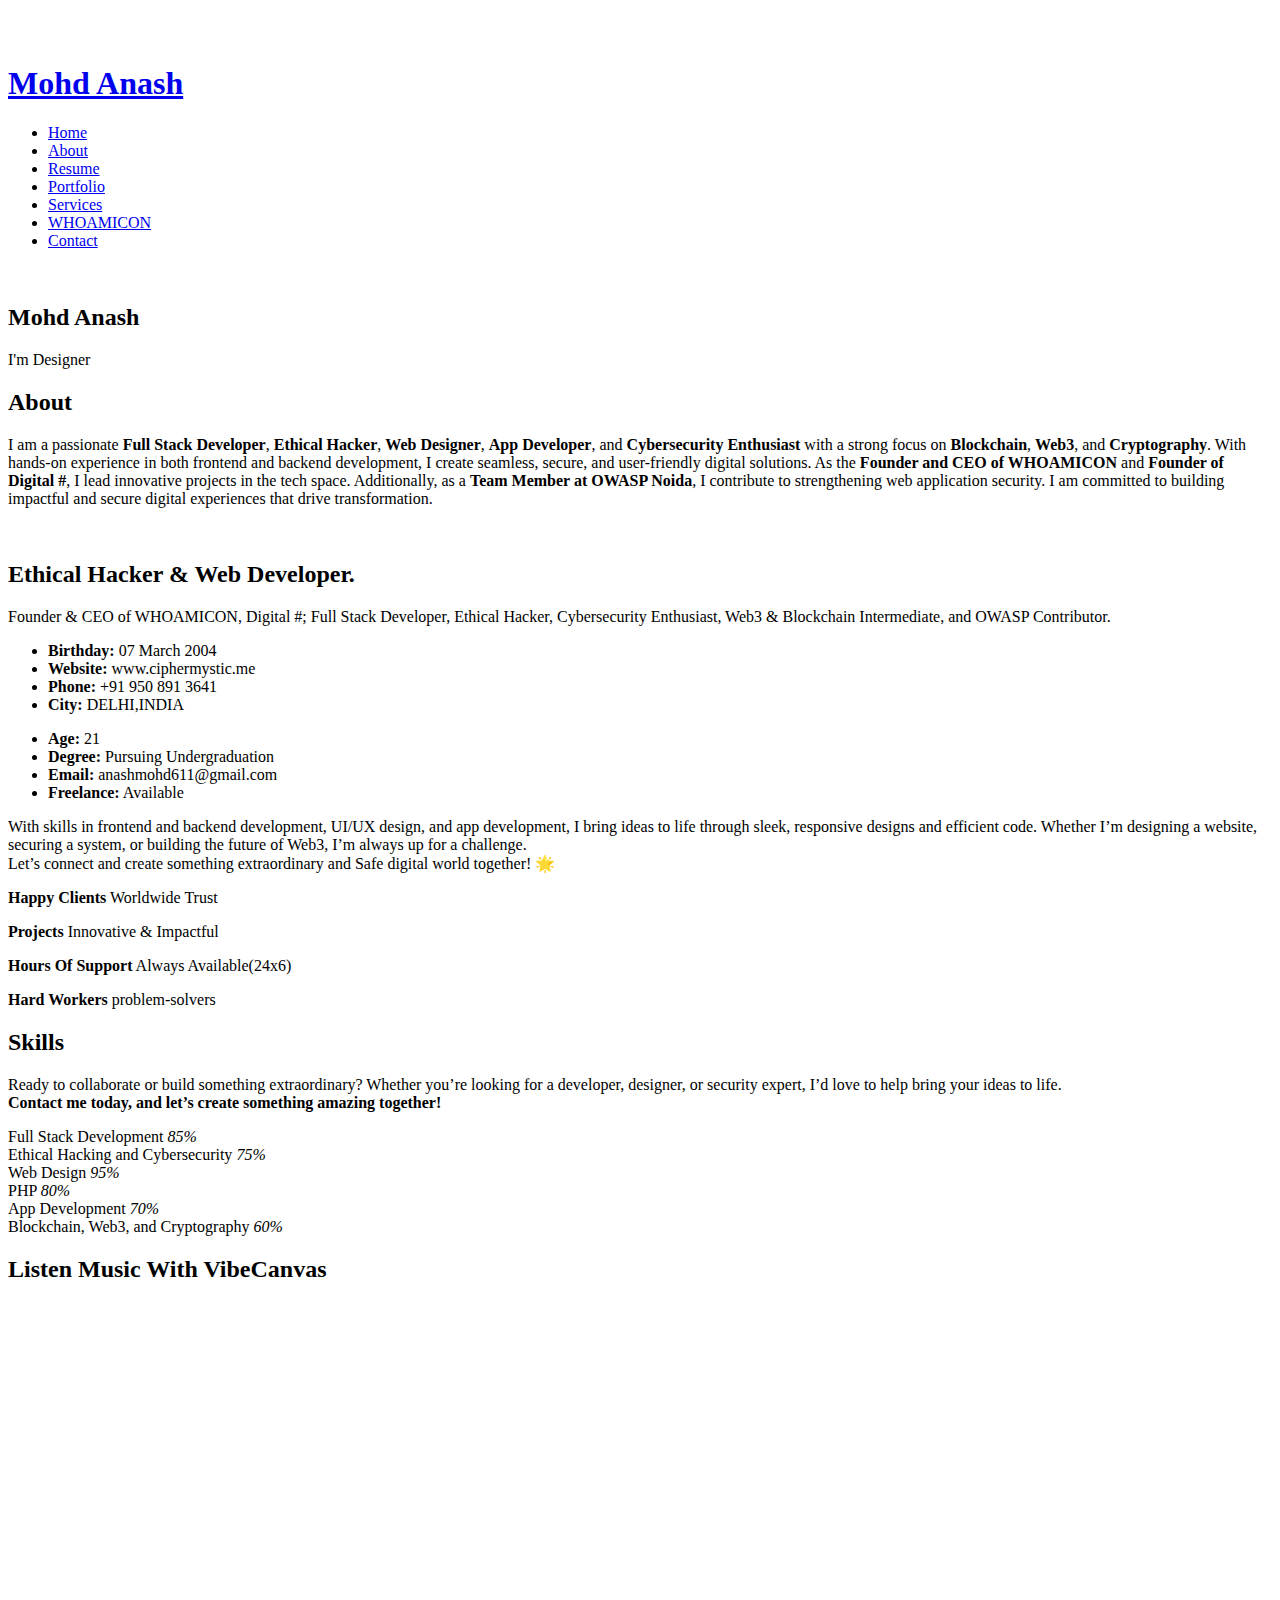
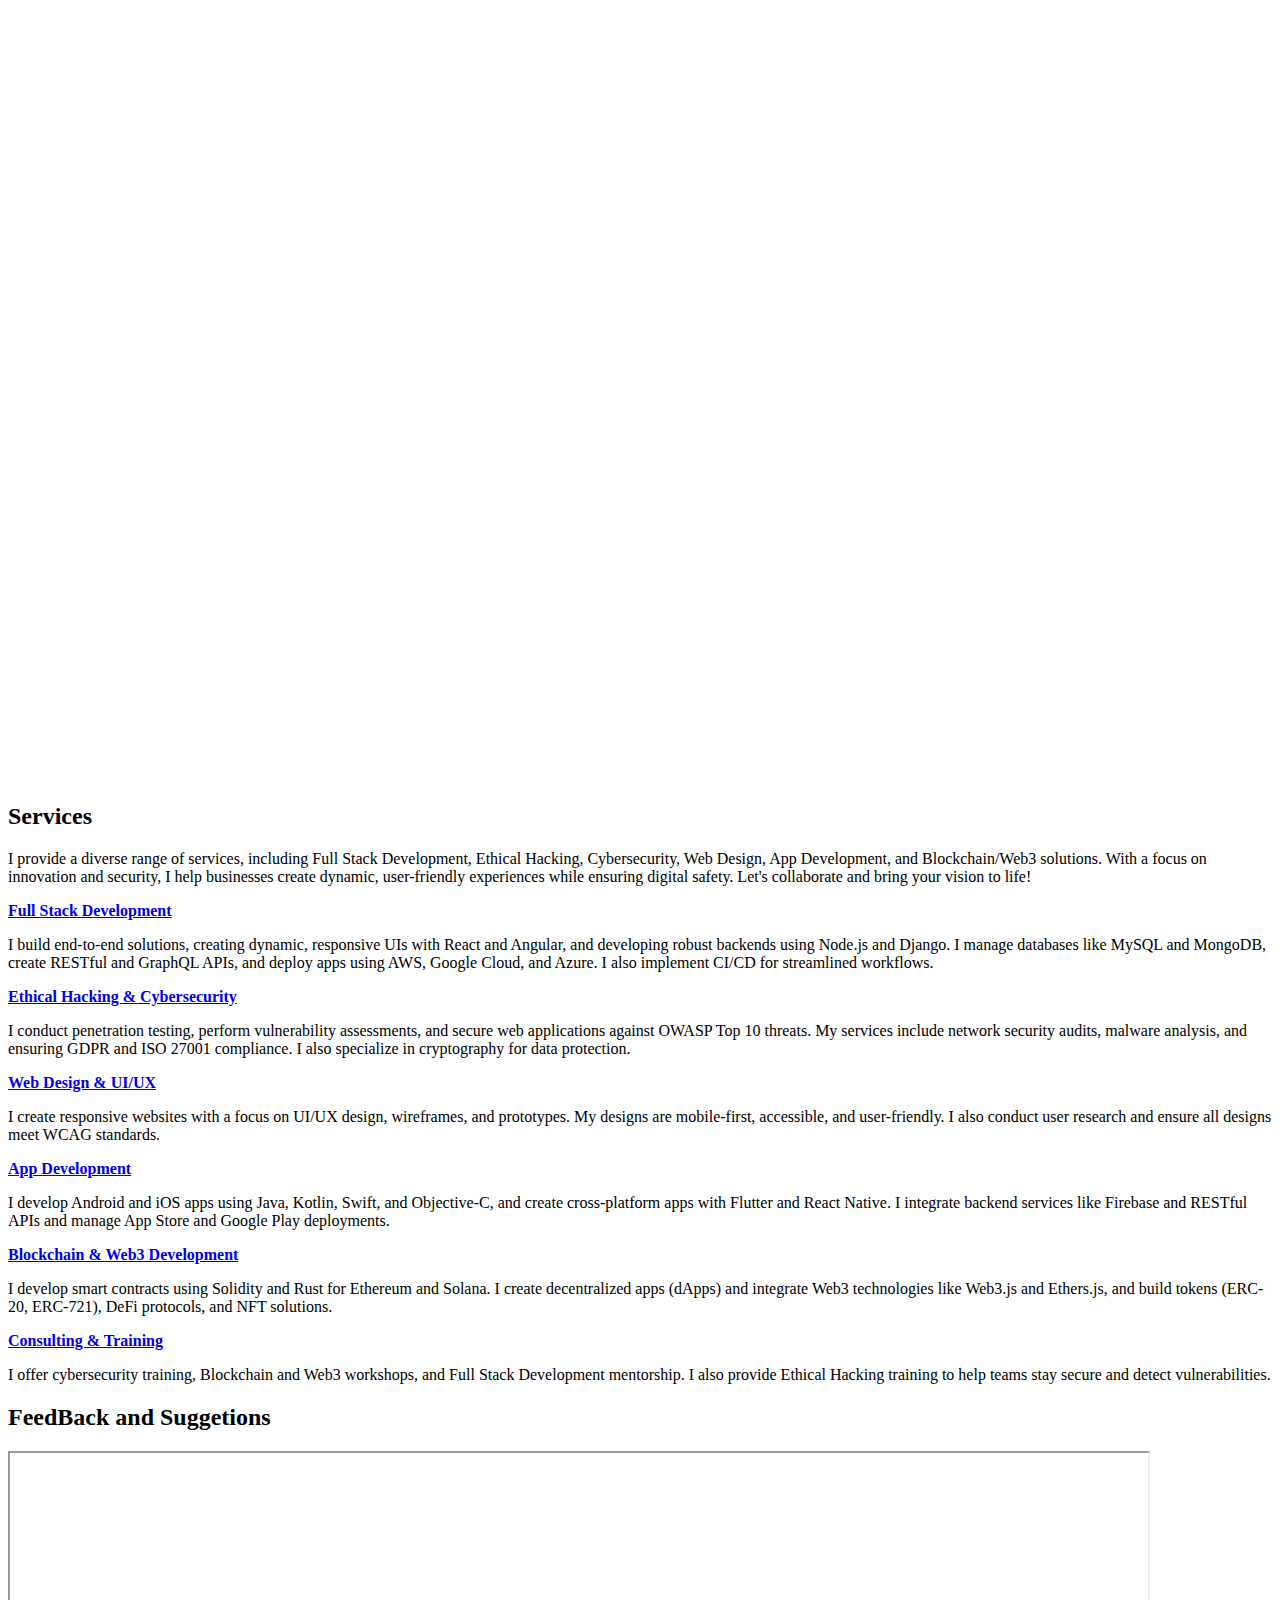
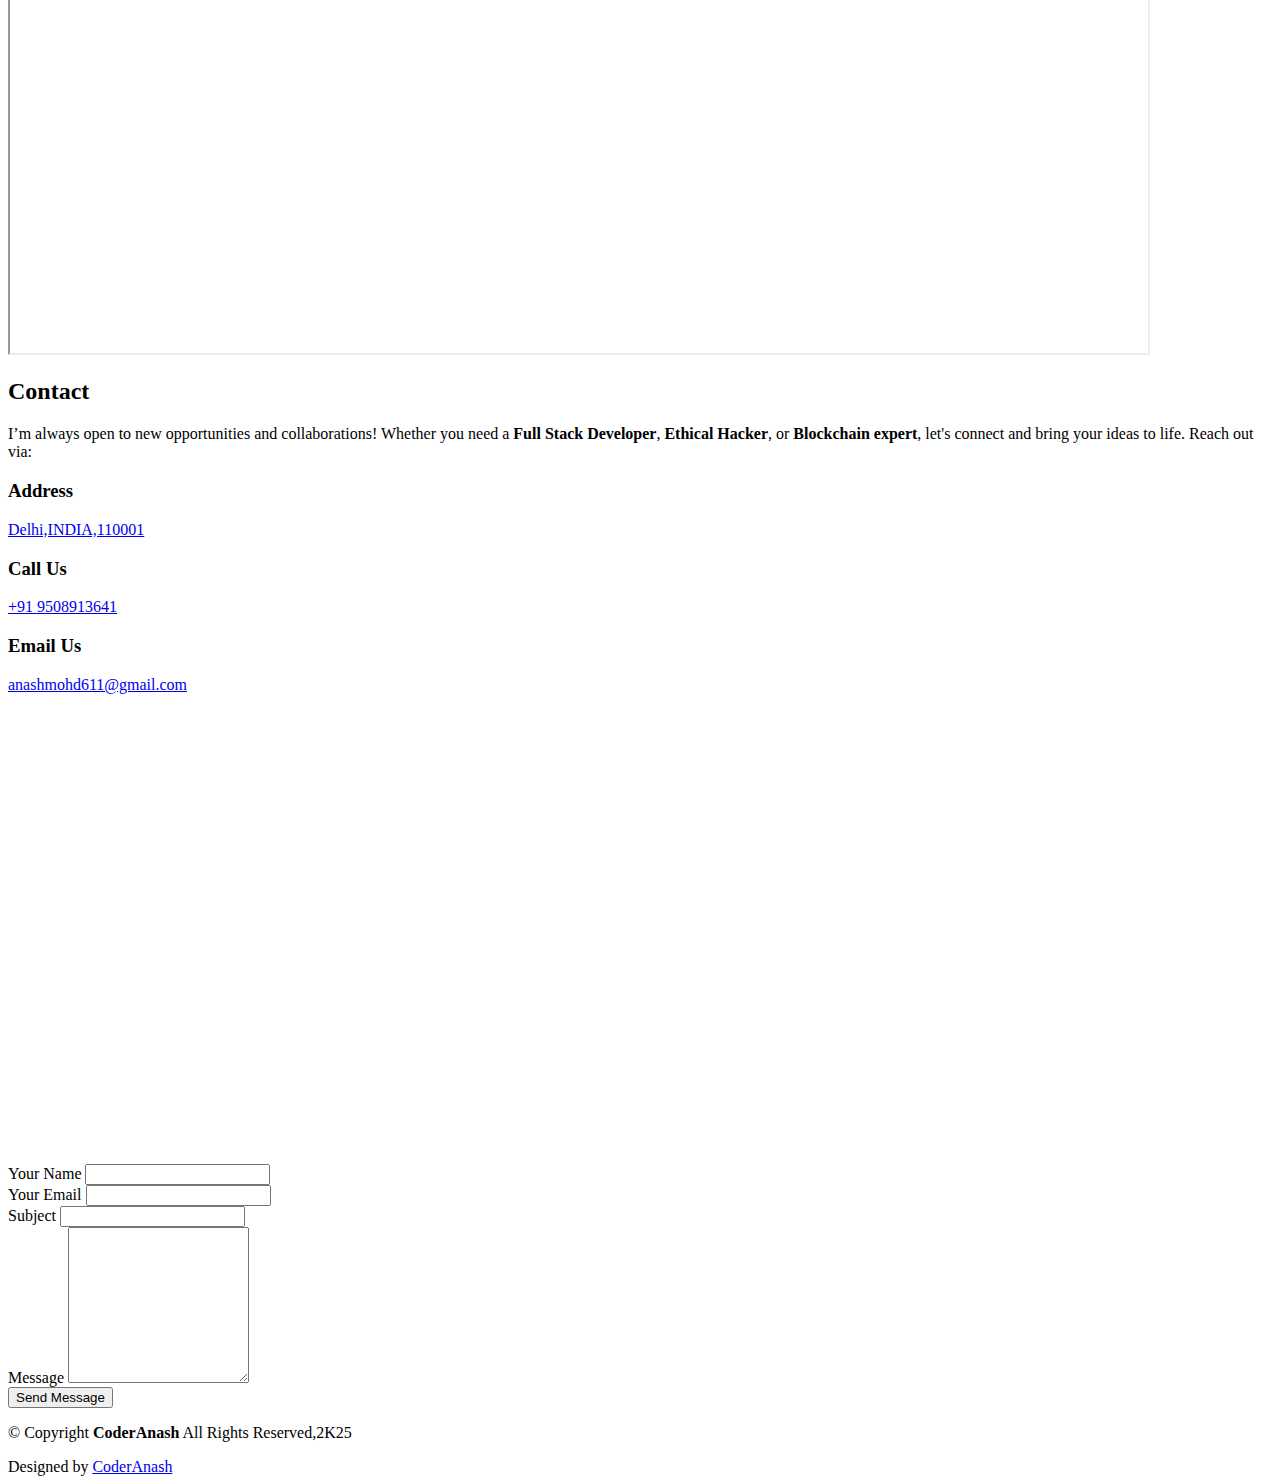
==== index.html @ b5b5e75f "Update and rename main.html to index.html" ====
<!DOCTYPE html>
<html lang="en">

<head>
  <meta charset="utf-8">
  <meta content="width=device-width, initial-scale=1.0" name="viewport">
  <title>Cipher-Mystic | Nexus edge </title>
  <meta content="" name="description">
  <meta content="" name="keywords">

  <!-- Favicons -->
  <link href="favicon.png" rel="apple-touch-icon">
  <link href="favicon.png" rel="icon">

  <!-- Fonts -->
  <link href="https://fonts.googleapis.com" rel="preconnect">
  <link href="https://fonts.gstatic.com" rel="preconnect" crossorigin>
  <link href="https://fonts.googleapis.com/css2?family=Roboto:ital,wght@0,100;0,300;0,400;0,500;0,700;0,900;1,100;1,300;1,400;1,500;1,700;1,900&family=Poppins:ital,wght@0,100;0,200;0,300;0,400;0,500;0,600;0,700;0,800;0,900;1,100;1,200;1,300;1,400;1,500;1,600;1,700;1,800;1,900&family=Raleway:ital,wght@0,100;0,200;0,300;0,400;0,500;0,600;0,700;0,800;0,900;1,100;1,200;1,300;1,400;1,500;1,600;1,700;1,800;1,900&display=swap" rel="stylesheet">

  <!-- Vendor CSS Files -->
  <link href="assets/vendor/bootstrap/css/bootstrap.min.css" rel="stylesheet">
  <link href="assets/vendor/bootstrap-icons/bootstrap-icons.css" rel="stylesheet">
  <link href="assets/vendor/aos/aos.css" rel="stylesheet">
  <link href="assets/vendor/glightbox/css/glightbox.min.css" rel="stylesheet">
  <link href="assets/vendor/swiper/swiper-bundle.min.css" rel="stylesheet">

  <!-- Main CSS File -->
  <link href="main.css" rel="stylesheet">

 

<body class="index-page">

  <header id="header" class="header dark-background d-flex flex-column">
    <i class="header-toggle d-xl-none bi bi-list"></i>

    <div class="profile-img">
      <img src="https://i.postimg.cc/QNf6GqXV/20241112-162826.jpg" alt="" class="img-fluid rounded-circle">
    </div>

    <a href="index.html" class="logo d-flex align-items-center justify-content-center">
      <img src="favicon.png" alt="">
      <h1 class="sitename">Mohd Anash</h1>
    </a>

    <div class="social-links text-center">
      <a href="https://x.com/noida22557?t=7geLIa5B8r8o7svtAYQPKg&s=09" class="twitter"><i class="bi bi-twitter-x"></i></a>
      <a href="https://www.facebook.com/profile.php?id=100071805423886&mibextid=ZbWKwL" class="facebook"><i class="bi bi-facebook"></i></a>
      <a href="https://www.instagram.com/cipherwizardanash?igsh=OGQ5ZDc2ODk2ZA==" class="instagram"><i class="bi bi-instagram"></i></a>
      <a href="https://open.spotify.com/playlist/7vSBEvegDwoUyCAHdFf55h?si=gG2ACN6qSIazeYxkfxoPWw&pi=SsSq9Gy4R1qwV" class="google-play"><i class="bi bi-music-note-list"></i></a>
      <a href="https://www.linkedin.com/in/mohd-anash-9b906825b?utm_source=share&utm_campaign=share_via&utm_content=profile&utm_medium=android_app" class="linkedin"><i class="bi bi-linkedin"></i></a>
    </div>

    <nav id="navmenu" class="navmenu">
      <ul>
        <li><a href="#hero" class="active"><i class="bi bi-house navicon"></i>Home</a></li>
        <li><a href="#about"><i class="bi bi-person navicon"></i> About</a></li>
        <li><a href="https://drive.google.com/file/d/1CPPownsg6qbsP4TGKEWF67DEPzwx7kaX/view"><i class="bi bi-file-earmark-text navicon"></i> Resume</a></li>
        <li><a href="index.html"><i class="bi bi-images navicon"></i> Portfolio</a></li>
        <li><a href="#services"><i class="bi bi-hdd-stack navicon"></i> Services</a></li>
        <li><a href="https://whoamicon.tech/"> <i class="bi bi-browser-safari navicon"></i>  WHOAMICON</a></li>
        <li><a href="mailto:anashmohd611@gmail.com"><i class="bi bi-envelope navicon"></i> Contact</a></li>
      
      </nav>

  </header>

  <main class="main">

    <!-- Hero Section -->
    <section id="hero" class="hero section dark-background">

      <img src="hero-bg.jpg" alt="" data-aos="fade-out" class="">

      <div class="container" data-aos="fade-up" data-aos-delay="100">
        <h2>Mohd Anash</h2>
        <p>I'm <span class="typed" data-typed-items="Web-Designer, Developer, Freelancer, Ethical Hacker,Programmer">Designer</span><span class="typed-cursor typed-cursor--blink" aria-hidden="true"></span><span class="typed-cursor typed-cursor--blink" aria-hidden="true"></span></p>
      </div>

    </section><!-- /Hero Section -->

    <!-- About Section -->
    <section id="about" class="about section">

      <!-- Section Title -->
      <div class="container section-title" data-aos="fade-up">
        <h2>About</h2>
        <p>I am a passionate <b>Full Stack Developer</b>, <b>Ethical Hacker</b>, <b>Web Designer</b>, <b>App Developer</b>, and <b>Cybersecurity Enthusiast</b> with a strong focus on <b>Blockchain</b>, <b>Web3</b>, and <b>Cryptography</b>. With hands-on experience in both frontend and backend development, I create seamless, secure, and user-friendly digital solutions. As the <b>Founder and CEO of WHOAMICON</b> and <b>Founder of Digital #</b>, I lead innovative projects in the tech space. Additionally, as a <b>Team Member at OWASP Noida</b>, I contribute to strengthening web application security. I am committed to building impactful and secure digital experiences that drive transformation.</p>
      </div><!-- End Section Title -->

      <div class="container" data-aos="fade-up" data-aos-delay="100">

        <div class="row gy-4 justify-content-center">
          <div class="col-lg-4">
            <img src="https://i.postimg.cc/QNf6GqXV/20241112-162826.jpg" class="img-fluid" alt="">
          </div>
          <div class="col-lg-8 content">
            <h2>Ethical Hacker &amp; Web Developer.</h2>
            <p class="fst-italic py-3">
              Founder & CEO of WHOAMICON, Digital #; Full Stack Developer, Ethical Hacker, Cybersecurity Enthusiast, Web3 & Blockchain Intermediate, and OWASP Contributor.
            </p>
            <div class="row">
              <div class="col-lg-6">
                <ul>
                  <li><i class="bi bi-chevron-right"></i> <strong>Birthday:</strong> <span>07 March 2004</span></li>
                  <li><i class="bi bi-chevron-right"></i> <strong>Website:</strong> <span>www.ciphermystic.me</span></li>
                  <li><i class="bi bi-chevron-right"></i> <strong>Phone:</strong> <span>+91 950 891 3641</span></li>
                  <li><i class="bi bi-chevron-right"></i> <strong>City:</strong> <span>DELHI,INDIA</span></li>
                </ul>
              </div>
              <div class="col-lg-6">
                <ul>
                  <li><i class="bi bi-chevron-right"></i> <strong>Age:</strong> <span>21</span></li>
                  <li><i class="bi bi-chevron-right"></i> <strong>Degree:</strong> <span>Pursuing Undergraduation</span></li>
                  <li><i class="bi bi-chevron-right"></i> <strong>Email:</strong> <span>anashmohd611@gmail.com</span></li>
                  <li><i class="bi bi-chevron-right"></i> <strong>Freelance:</strong> <span>Available</span></li>
                </ul>
              </div>
            </div>
            <p class="py-3">
              With skills in frontend and backend development, UI/UX design, and app development, I bring ideas to life through sleek, responsive designs and efficient code. Whether I’m designing a website, securing a system, or building the future of Web3, I’m always up for a challenge.<br>
              Let’s connect and create something extraordinary and Safe digital world together! 🌟
            </p>
          </div>
        </div>

      </div>

    </section><!-- /About Section -->

    <!-- Stats Section -->
    <section id="stats" class="stats section">

      <div class="container" data-aos="fade-up" data-aos-delay="100">

        <div class="row gy-4">

          <div class="col-lg-3 col-md-6">
            <div class="stats-item">
              <i class="bi bi-emoji-smile"></i>
              <span data-purecounter-start="0" data-purecounter-end="500" data-purecounter-duration="1" class="purecounter"></span>
              <p><strong>Happy Clients</strong> <span>Worldwide Trust
              </span></p>
            </div>
          </div><!-- End Stats Item -->

          <div class="col-lg-3 col-md-6">
            <div class="stats-item">
              <i class="bi bi-journal-richtext"></i>
              <span data-purecounter-start="0" data-purecounter-end="521" data-purecounter-duration="1" class="purecounter"></span>
              <p><strong>Projects</strong> <span>Innovative & Impactful</span></p>
            </div>
          </div><!-- End Stats Item -->

          <div class="col-lg-3 col-md-6">
            <div class="stats-item">
              <i class="bi bi-headset"></i>
              <span data-purecounter-start="0" data-purecounter-end="6549" data-purecounter-duration="1" class="purecounter"></span>
              <p><strong>Hours Of Support</strong> <span>Always Available(24x6)</span></p>
            </div>
          </div><!-- End Stats Item -->

          <div class="col-lg-3 col-md-6">
            <div class="stats-item">
              <i class="bi bi-people"></i>
              <span data-purecounter-start="0" data-purecounter-end="1549" data-purecounter-duration="1" class="purecounter"></span>
              <p><strong>Hard Workers</strong> <span>problem-solvers</span></p>
            </div>
          </div><!-- End Stats Item -->

        </div>

      </div>

    </section><!-- /Stats Section -->

    <!-- Skills Section -->
    <section id="skills" class="skills section light-background">

      <!-- Section Title -->
      <div class="container section-title" data-aos="fade-up">
        <h2>Skills</h2>
        <p>Ready to collaborate or build something extraordinary? Whether you’re looking for a developer, designer, or security expert, I’d love to help bring your ideas to life.<br>

          <b>Contact me today, and let’s create something amazing together!</b></p>
      </div><!-- End Section Title -->

      <div class="container" data-aos="fade-up" data-aos-delay="100">

        <div class="row skills-content skills-animation">

          <div class="col-lg-6">

            <div class="progress">
              <span class="skill">Full Stack Development
                <span></span> <i class="val">85%</i></span>
              <div class="progress-bar-wrap">
                <div class="progress-bar" role="progressbar" aria-valuenow="85" aria-valuemin="0" aria-valuemax="100"></div>
              </div>
            </div><!-- End Skills Item -->

            <div class="progress">
              <span class="skill"><span>Ethical Hacking and Cybersecurity</span> <i class="val">75%</i></span>
              <div class="progress-bar-wrap">
                <div class="progress-bar" role="progressbar" aria-valuenow="70" aria-valuemin="0" aria-valuemax="100"></div>
              </div>
            </div><!-- End Skills Item -->

            <div class="progress">
              <span class="skill"><span>Web Design</span> <i class="val">95%</i></span>
              <div class="progress-bar-wrap">
                <div class="progress-bar" role="progressbar" aria-valuenow="95" aria-valuemin="0" aria-valuemax="100"></div>
              </div>
            </div><!-- End Skills Item -->

          </div>

          <div class="col-lg-6">

            <div class="progress">
              <span class="skill"><span>PHP</span> <i class="val">80%</i></span>
              <div class="progress-bar-wrap">
                <div class="progress-bar" role="progressbar" aria-valuenow="80" aria-valuemin="0" aria-valuemax="100"></div>
              </div>
            </div><!-- End Skills Item -->

            <div class="progress">
              <span class="skill"><span>App Development</span> <i class="val">70%</i></span>
              <div class="progress-bar-wrap">
                <div class="progress-bar" role="progressbar" aria-valuenow="70" aria-valuemin="0" aria-valuemax="100"></div>
              </div>
            </div><!-- End Skills Item -->

            <div class="progress">
              <span class="skill"><span>Blockchain, Web3, and Cryptography</span> <i class="val">60%</i></span>
              <div class="progress-bar-wrap">
                <div class="progress-bar" role="progressbar" aria-valuenow="60" aria-valuemin="0" aria-valuemax="100"></div>
              </div>
            </div><!-- End Skills Item -->

          </div>

        </div>

      </div>

    </section><!-- /Skills Section -->

    <!-- Resume Section -->
    <section id="Listen Music" class="Music section">
      <h2>Listen Music With VibeCanvas</h2>
      <div style="display: flex; justify-content: center; align-items: center; height: 120vh;">
        <iframe style="border-radius:15px" 
                src="https://open.spotify.com/embed/playlist/7vSBEvegDwoUyCAHdFf55h?utm_source=generator" 
                width="44%" 
                height="600px" 
                frameborder="0" 
                allowfullscreen="true" 
                allow="autoplay; clipboard-write; encrypted-media; fullscreen; picture-in-picture" 
                loading="lazy">
        </iframe>
    </div>

     
    </section><!-- /Resume Section -->
        <!-- Services Section -->
    <section id="services" class="services section">

      <!-- Section Title -->
      <div class="container section-title" data-aos="fade-up">
        <h2>Services</h2>
        <p>I provide a diverse range of services, including Full Stack Development, Ethical Hacking, Cybersecurity, Web Design, App Development, and Blockchain/Web3 solutions. With a focus on innovation and security, I help businesses create dynamic, user-friendly experiences while ensuring digital safety. Let's collaborate and bring your vision to life!

        </p>
      </div><!-- End Section Title -->

      <div class="container">

        <div class="row gy-4">

          <div class="col-lg-4 col-md-6 service-item d-flex" data-aos="fade-up" data-aos-delay="100">
            <div class="icon flex-shrink-0"><i class="bi bi-briefcase"></i></div>
            <div>
              <b class="title"><a href="#" class="stretched-link">Full Stack Development</a></b>
              <p class="description">I build end-to-end solutions, creating dynamic, responsive UIs with React and Angular, and developing robust backends using Node.js and Django. I manage databases like MySQL and MongoDB, create RESTful and GraphQL APIs, and deploy apps using AWS, Google Cloud, and Azure. I also implement CI/CD for streamlined workflows.</p>
            </div>
          </div>
          <!-- End Service Item -->

          <div class="col-lg-4 col-md-6 service-item d-flex" data-aos="fade-up" data-aos-delay="200">
            <div class="icon flex-shrink-0"><i class="bi bi-card-checklist"></i></div>
            <div>
              <b class="title"><a href="#" class="stretched-link">Ethical Hacking & Cybersecurity</a></b>
              <p class="description">I conduct penetration testing, perform vulnerability assessments, and secure web applications against OWASP Top 10 threats. My services include network security audits, malware analysis, and ensuring GDPR and ISO 27001 compliance. I also specialize in cryptography for data protection.</p>
            </div>
          </div><!-- End Service Item -->

          <div class="col-lg-4 col-md-6 service-item d-flex" data-aos="fade-up" data-aos-delay="300">
            <div class="icon flex-shrink-0"><i class="bi bi-bar-chart"></i></div>
            <div>
              <b class="title"><a href="#" class="stretched-link">Web Design & UI/UX</a></b>
              <p class="description">I create responsive websites with a focus on UI/UX design, wireframes, and prototypes. My designs are mobile-first, accessible, and user-friendly. I also conduct user research and ensure all designs meet WCAG standards.</p>
            </div>
          </div><!-- End Service Item -->

          <div class="col-lg-4 col-md-6 service-item d-flex" data-aos="fade-up" data-aos-delay="400">
            <div class="icon flex-shrink-0"><i class="bi bi-binoculars"></i></div>
            <div>
              <b class="title"><a href="#" class="stretched-link">App Development</a></b>
              <p class="description">I develop Android and iOS apps using Java, Kotlin, Swift, and Objective-C, and create cross-platform apps with Flutter and React Native. I integrate backend services like Firebase and RESTful APIs and manage App Store and Google Play deployments.</p>
            </div>
          </div><!-- End Service Item -->

          <div class="col-lg-4 col-md-6 service-item d-flex" data-aos="fade-up" data-aos-delay="500">
            <div class="icon flex-shrink-0"><i class="bi bi-brightness-high"></i></div>
            <div>
              <b class="title"><a href="#" class="stretched-link">Blockchain & Web3 Development</a></b>
              <p class="description">I develop smart contracts using Solidity and Rust for Ethereum and Solana. I create decentralized apps (dApps) and integrate Web3 technologies like Web3.js and Ethers.js, and build tokens (ERC-20, ERC-721), DeFi protocols, and NFT solutions.</p>
            </div>
          </div><!-- End Service Item -->

          <div class="col-lg-4 col-md-6 service-item d-flex" data-aos="fade-up" data-aos-delay="600">
            <div class="icon flex-shrink-0"><i class="bi bi-calendar4-week"></i></div>
            <div>
              <b class="title"><a href="#" class="stretched-link">Consulting & Training</a></b>
              <p class="description">I offer cybersecurity training, Blockchain and Web3 workshops, and Full Stack Development mentorship. I also provide Ethical Hacking training to help teams stay secure and detect vulnerabilities.</p>
            </div>
          </div><!-- End Service Item -->

        </div>

      </div>

    </section><!-- /Services Section -->

    <!-- Testimonials Section -->
    <section id="testimonials" class="testimonials section light-background">

      <!-- Section Title -->
      <div class="container section-title" data-aos="fade-up">
        <h2>FeedBack and Suggetions</h2>
        <iframe src="https://docs.google.com/forms/d/e/1FAIpQLSeQpcDw2lBve96qXRhv9RvOcL3eAvZ62hSox3SgoUrfpuIEcQ/viewform?embedded=true" width="90%" height="500" frameborder="4" marginheight="1" marginwidth="1">Loading…</iframe>
      </div>

    </section><!-- /Testimonials Section -->

    <!-- Contact Section -->
    <section id="contact" class="contact section">

      <!-- Section Title -->
      <div class="container section-title" data-aos="fade-up">
        <h2>Contact</h2>
        <p>I’m always open to new opportunities and collaborations! Whether you need a <b>Full Stack Developer</b>, <b>Ethical Hacker</b>, or <b>Blockchain expert</b>, let's connect and bring your ideas to life. Reach out via:</p>
      </div><!-- End Section Title -->

      <div class="container" data-aos="fade-up" data-aos-delay="100">

        <div class="row gy-4">

          <div class="col-lg-5">

            <div class="info-wrap">
              <div class="info-item d-flex" data-aos="fade-up" data-aos-delay="200">
                <i class="bi bi-geo-alt flex-shrink-0"></i>
                <div>
                  <h3>Address</h3>
                  <p><a href="#"> Delhi,INDIA,110001</a></p>
                </div>
              </div><!-- End Info Item -->

              <div class="info-item d-flex" data-aos="fade-up" data-aos-delay="300">
                <i class="bi bi-telephone flex-shrink-0"></i>
                <div>
                  <h3>Call Us</h3>
                  <p><a href="tel:9508913641"> +91 9508913641 </a></p>
                </div>
              </div><!-- End Info Item -->

              <div class="info-item d-flex" data-aos="fade-up" data-aos-delay="400">
                <i class="bi bi-envelope flex-shrink-0"></i>
                <div>
                  <h3>Email Us</h3>
                  <p><a href="mailto: anashmohd611@gmail.com"> anashmohd611@gmail.com</a></p>
                </div>
              </div><!-- End Info Item -->

              <div class="mapswrapper"><iframe width="400" height="450" loading="lazy" allowfullscreen src="https://www.google.com/maps/embed/v1/place?key=AIzaSyBFw0Qbyq9zTFTd-tUY6dZWTgaQzuU17R8&q=Delhi%2CRed%20fort&zoom=10&maptype=satellite"></iframe><a href="https://www.taxuni.com/w9-form/">w9 form</a><style>.mapswrapper{background:#fff;position:relative}.mapswrapper iframe{border:0;position:relative;z-index:2}.mapswrapper a{color:rgba(0,0,0,0);position:absolute;left:0;top:0;z-index:0}</style></div>
            </div>
          </div>

          <div class="col-lg-7">
            <div class="form-container">
              <form action="https://api.web3forms.com/submit" method="POST">
                <input type="hidden" name="access_key" value="5dc3c23f-36ee-437c-885b-2ff76bfdeba7">
                <div class="form-group">

                <div class="col-md-6">
                  <label for="name-field" class="pb-2">Your Name</label>
                  <input type="text" name="name" id="name-field" class="form-control custom-border" required="">
                </div>

                <div class="col-md-6">
                  <label for="email-field" class="pb-2">Your Email</label>
                  <input type="email" class="form-control custom-border" name="email" id="email-field" required="">
                </div>

                <div class="col-md-12">
                  <label for="subject-field" class="pb-2">Subject</label>
                  <input type="text" class="form-control custom-border" name="subject" id="subject-field" required="">
                </div>

                <div class="col-md-12">
                  <label for="message-field" class="pb-2">Message</label>
                  <textarea class="form-control custom-border" name="message" rows="10" id="message-field" required=""></textarea>
                </div>

                

                <button type="submit" class="submit-button">Send Message</button>                </div>

              </div>
            </form>
          </div><!-- End Contact Form -->

        </div>

      </div>

    </section><!-- /Contact Section -->

  </main>

  <footer id="footer" class="footer position-relative light-background">

    <div class="container">
      <div class="copyright text-center ">
        <p>© <span>Copyright</span> <strong class="px-1 sitename">CoderAnash</strong> <span>All Rights Reserved,2K25</span></p>
      </div>
      <div class="credits">
               Designed by <a href="https://bio.site/cipherwizardanash">CoderAnash</a>
      </div>
    </div>

  </footer>

  <!-- Scroll Top -->
  <a href="#" id="scroll-top" class="scroll-top d-flex align-items-center justify-content-center"><i class="bi bi-arrow-up-short"></i></a>

  <!-- Preloader -->
  <div id="preloader"></div>

  <!-- Vendor JS Files -->
  <script src="assets/vendor/bootstrap/js/bootstrap.bundle.min.js"></script>
  <script src="assets/vendor/php-email-form/validate.js"></script>
  <script src="assets/vendor/aos/aos.js"></script>
  <script src="assets/vendor/typed.js/typed.umd.js"></script>
  <script src="assets/vendor/purecounter/purecounter_vanilla.js"></script>
  <script src="assets/vendor/waypoints/noframework.waypoints.js"></script>
  <script src="assets/vendor/glightbox/js/glightbox.min.js"></script>
  <script src="assets/vendor/imagesloaded/imagesloaded.pkgd.min.js"></script>
  <script src="assets/vendor/isotope-layout/isotope.pkgd.min.js"></script>
  <script src="assets/vendor/swiper/swiper-bundle.min.js"></script>

  <!-- Main JS File -->
  <script src="main.js"></script>

</body>

</html>
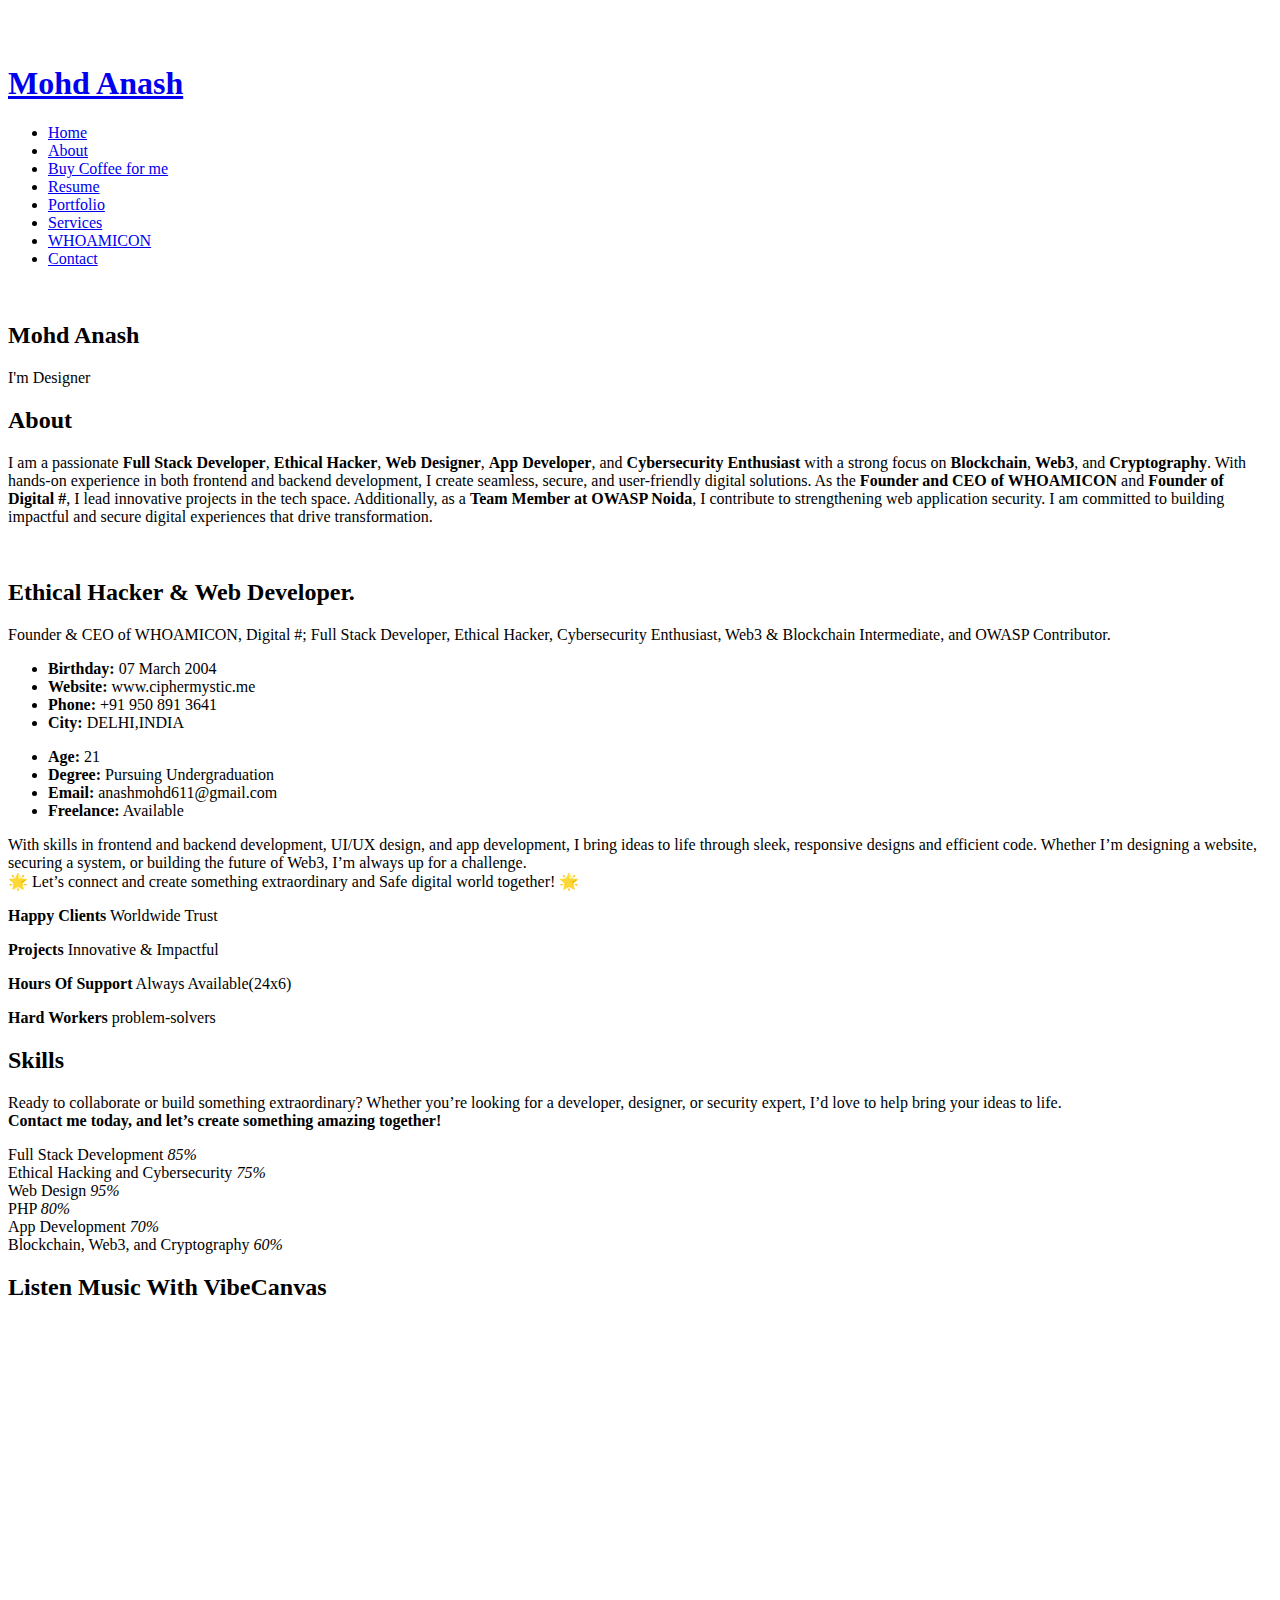
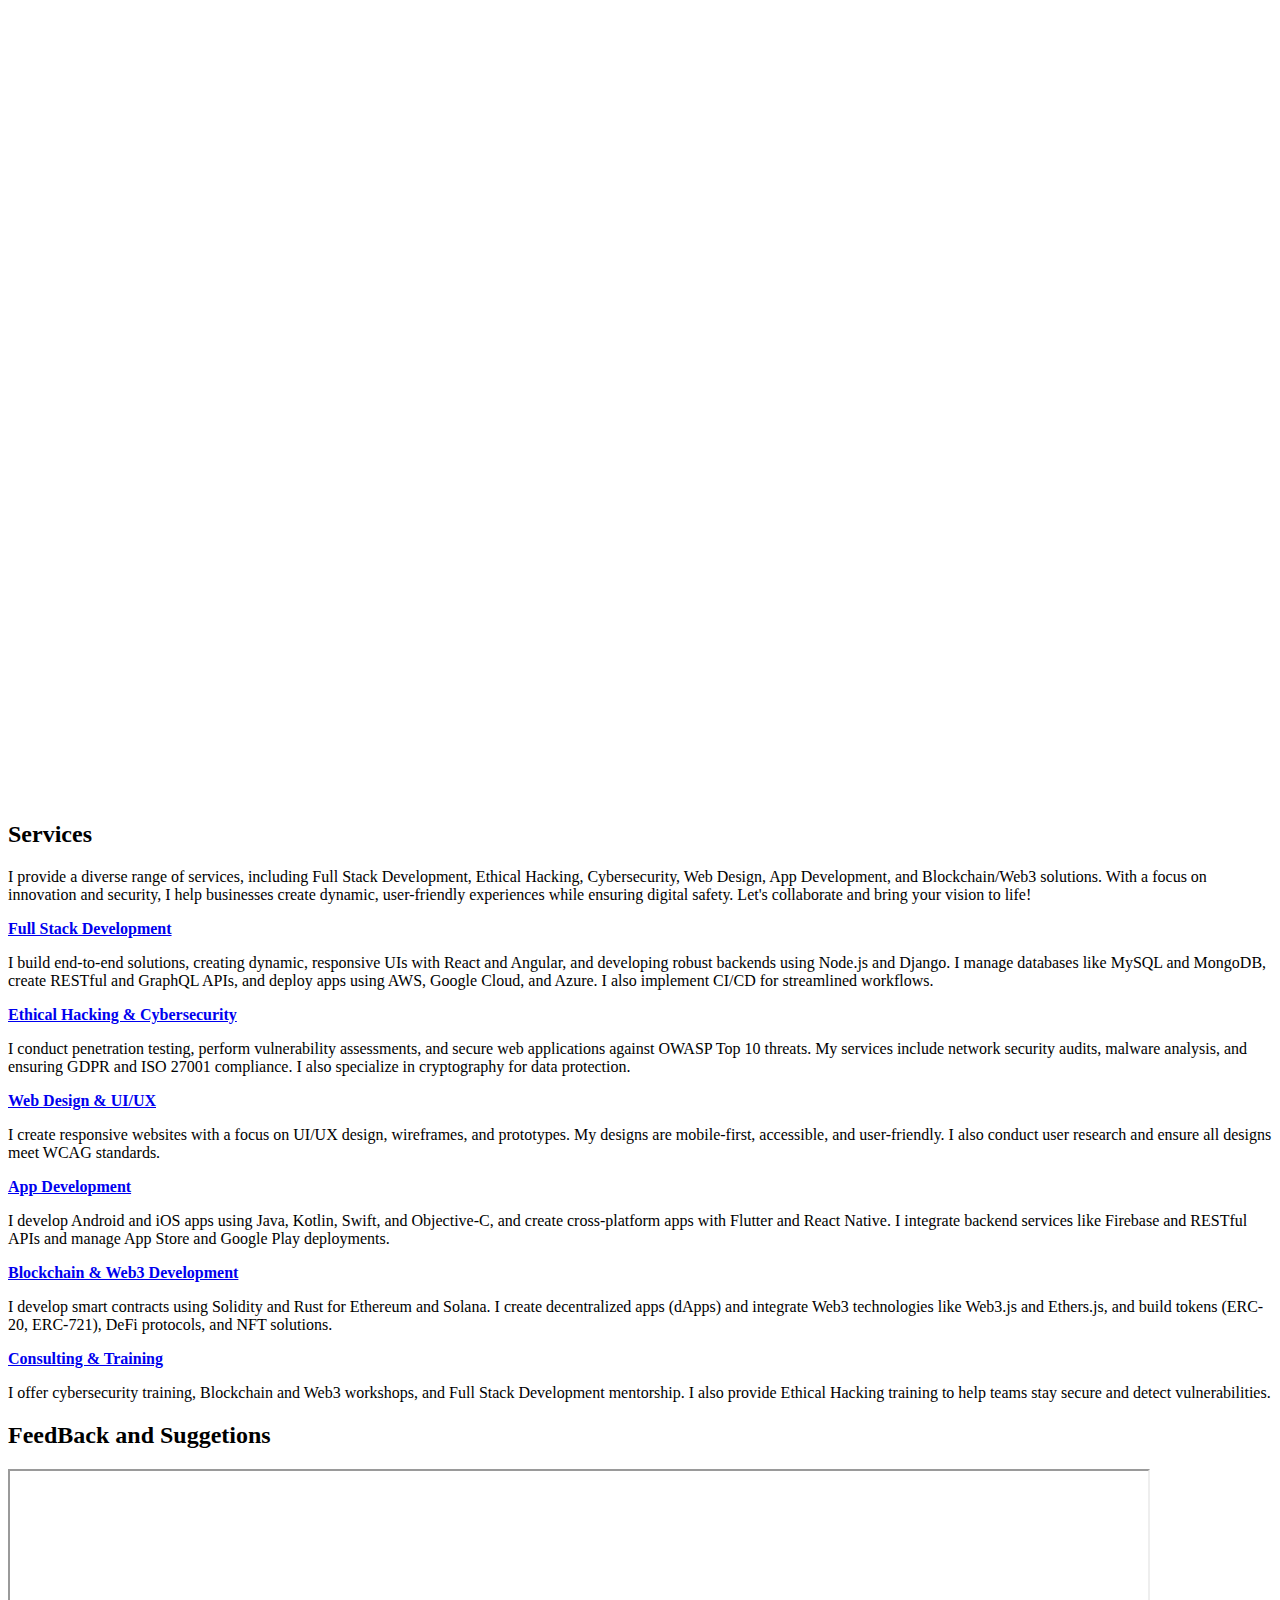
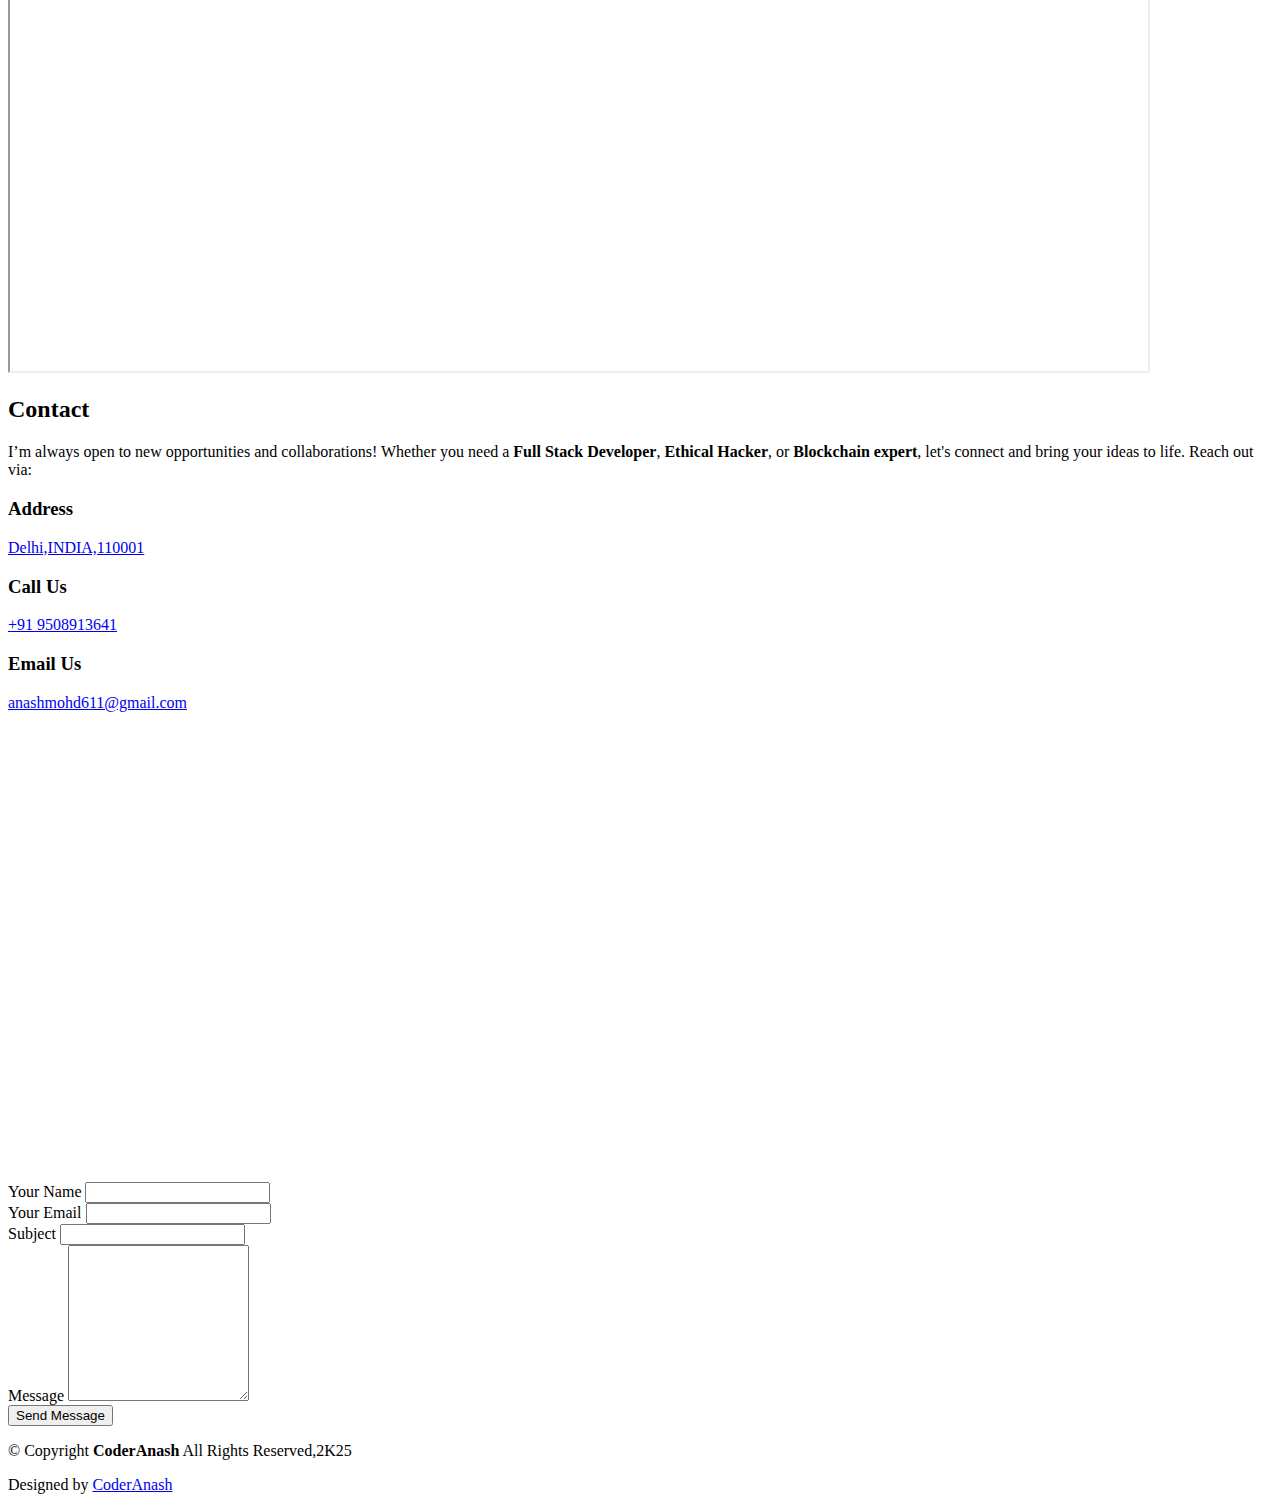
==== commit c9b7e857: "Update index.html" ====
--- a/index.html
+++ b/index.html
@@ -4,7 +4,7 @@
 <head>
   <meta charset="utf-8">
   <meta content="width=device-width, initial-scale=1.0" name="viewport">
-  <title>Cipher-Mystic | Nexus edge </title>
+  <title>Cipher_Mystic | Nexus edge </title>
   <meta content="" name="description">
   <meta content="" name="keywords">
 
@@ -55,8 +55,9 @@
       <ul>
         <li><a href="#hero" class="active"><i class="bi bi-house navicon"></i>Home</a></li>
         <li><a href="#about"><i class="bi bi-person navicon"></i> About</a></li>
-        <li><a href="https://drive.google.com/file/d/1CPPownsg6qbsP4TGKEWF67DEPzwx7kaX/view"><i class="bi bi-file-earmark-text navicon"></i> Resume</a></li>
-        <li><a href="index.html"><i class="bi bi-images navicon"></i> Portfolio</a></li>
+        <li><a href="https://i.postimg.cc/65T8rCY9/payment.png"> <i class="bi bi-cup-hot-fill navicon"></i>   Buy Coffee for me</a></li>
+        <li><a href="https://drive.google.com/file/d/166kDcVmr2pIajYY2sD3RYlTqXmx_nn9F/view?usp=drivesdk"><i class="bi bi-file-earmark-text navicon"></i> Resume</a></li>
+        <li><a href="main.html"><i class="bi bi-images navicon"></i> Portfolio</a></li>
         <li><a href="#services"><i class="bi bi-hdd-stack navicon"></i> Services</a></li>
         <li><a href="https://whoamicon.tech/"> <i class="bi bi-browser-safari navicon"></i>  WHOAMICON</a></li>
         <li><a href="mailto:anashmohd611@gmail.com"><i class="bi bi-envelope navicon"></i> Contact</a></li>
@@ -119,7 +120,7 @@
             </div>
             <p class="py-3">
               With skills in frontend and backend development, UI/UX design, and app development, I bring ideas to life through sleek, responsive designs and efficient code. Whether I’m designing a website, securing a system, or building the future of Web3, I’m always up for a challenge.<br>
-              Let’s connect and create something extraordinary and Safe digital world together! 🌟
+              🌟 Let’s connect and create something extraordinary and Safe digital world together! 🌟
             </p>
           </div>
         </div>
